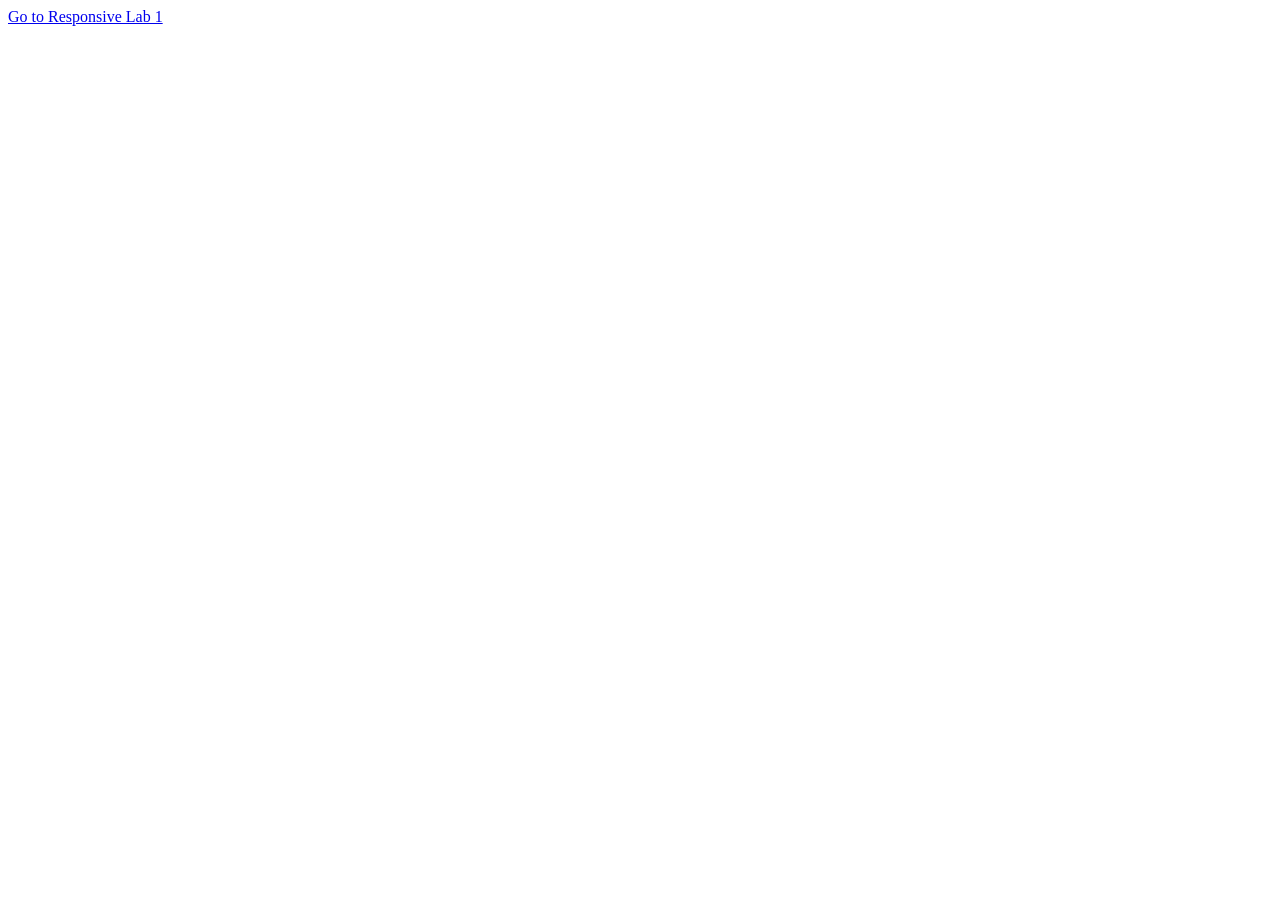
==== index.html @ 28fc854f "Completed Responsive 1, added media colros to css" ====
<!DOCTYPE html>
<html lang="en">
<head>
    <meta charset="UTF-8">
    <meta name="viewport" content="width=device-width, initial-scale=1.0">
    <title>Document</title>
</head>
<body>
    <a href="./html/responsive1.html">Go to Responsive Lab 1</a>
</body>
</html>
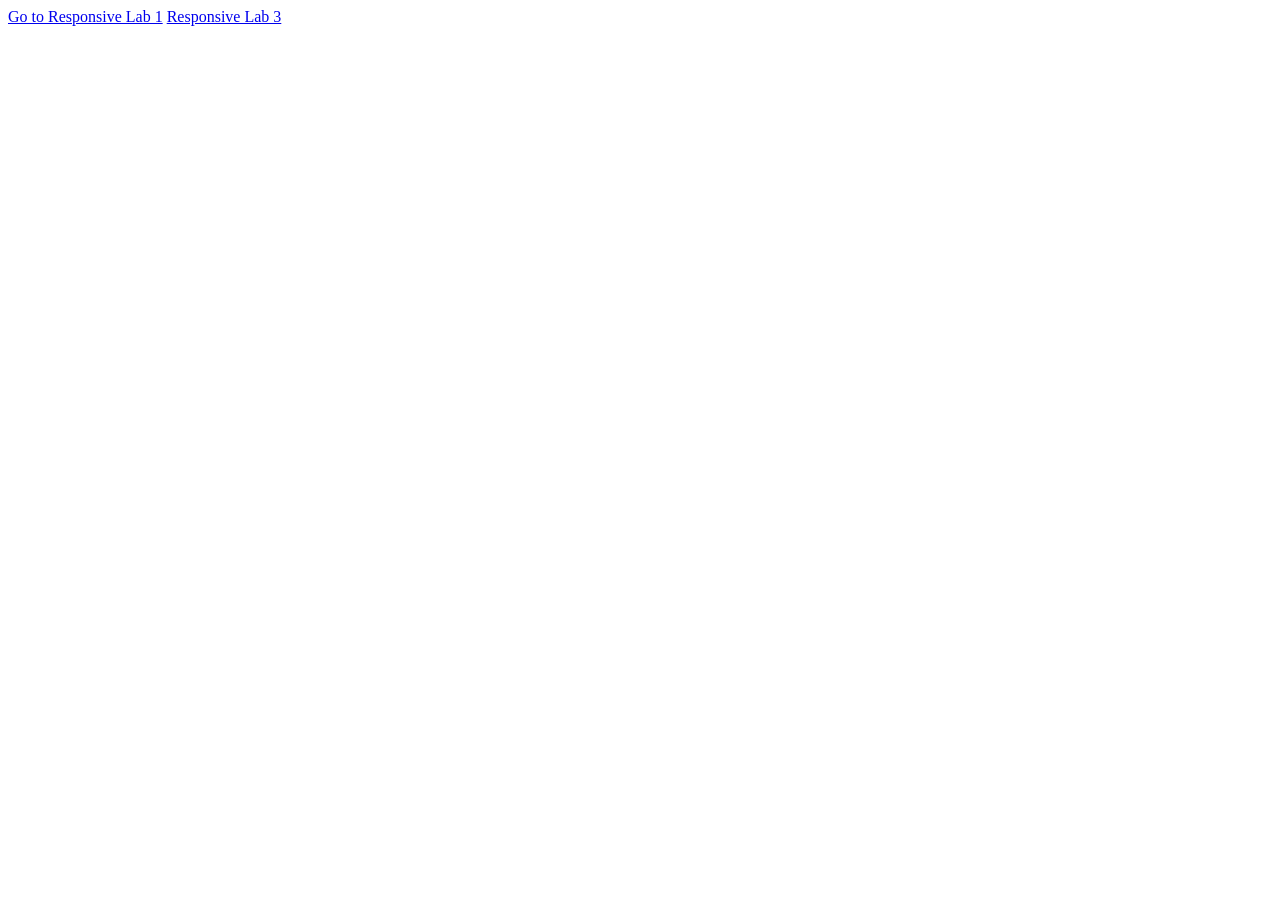
==== commit 9b72ad21: "updated css style 3 for both nav mobile and nav desktop for both lists" ====
--- a/index.html
+++ b/index.html
@@ -7,5 +7,6 @@
 </head>
 <body>
     <a href="./html/responsive1.html">Go to Responsive Lab 1</a>
+    <a href="./html/responsive3.html">Responsive Lab 3</a>
 </body>
 </html>
